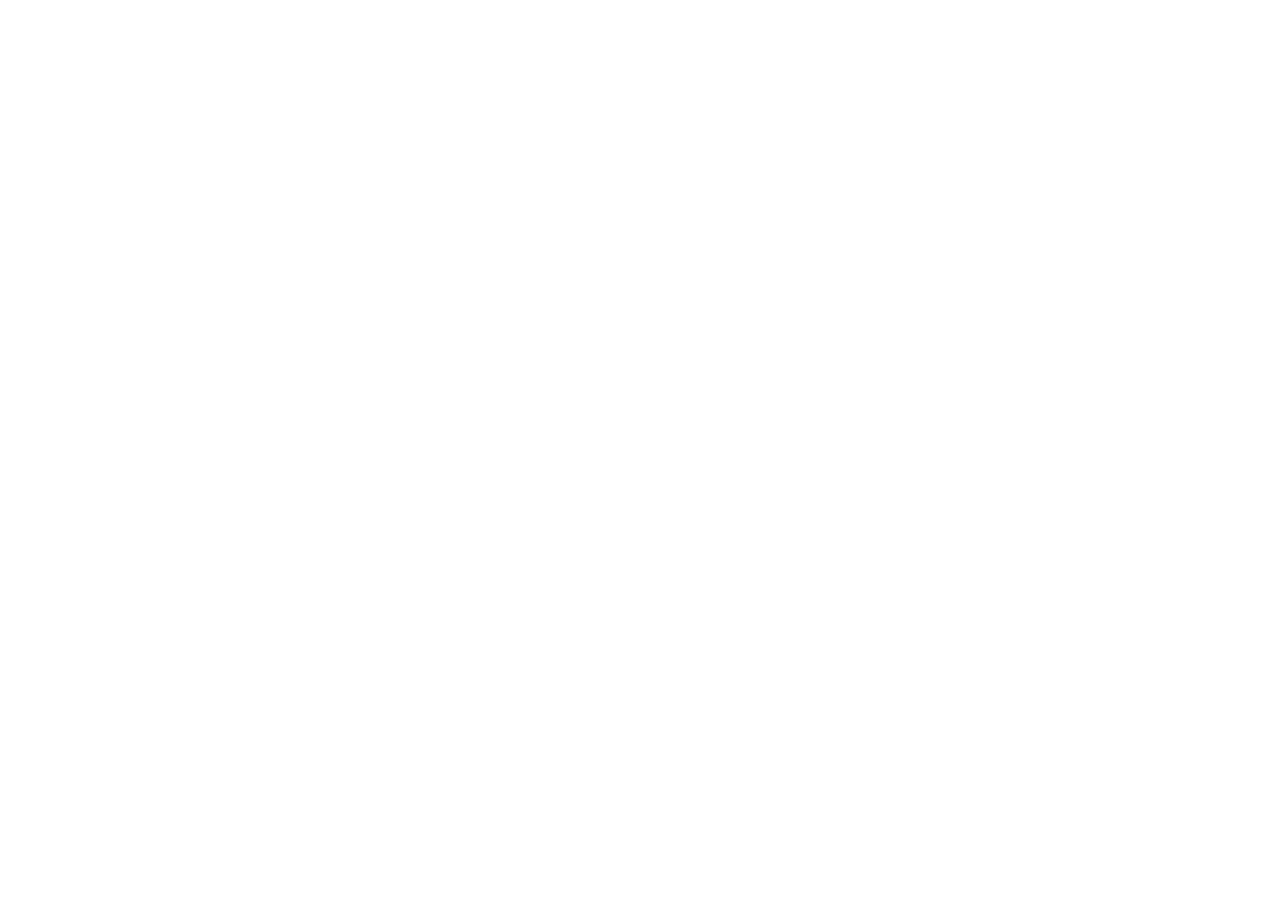
==== index.html @ 2abbbd59 "init commit" ====
<!DOCTYPE html>
<html>
<head>
    <meta charset="utf-8">
    <title>Employee Directory</title>
    <meta name="viewport" content="width=device-width, initial-scale=1.0">
    <link href="bootstrap/css/bootstrap.min.css" rel="stylesheet" media="screen">
    <link href="bootstrap/css/bootstrap-responsive.css" rel="stylesheet">
    <link href="css/styles.css" rel="stylesheet">

    <!-- HTML5 shim, for IE6-8 support of HTML5 elements -->
    <!--[if lt IE 9]>
    <script src="http://html5shim.googlecode.com/svn/trunk/html5.js"></script>
    <![endif]-->

    <script src="http://use.edgefonts.net/source-sans-pro.js"></script>

</head>

<body>

<div class="container">
    <div class="row-fluid">
        <div id="content" class="span12>"></div>
    </div>
</div>

<script src="lib/jquery-1.9.1.min.js"></script>
<script src="lib/underscore-min.js"></script>
<script src="lib/backbone-min.js"></script>
<script src="bootstrap/js/bootstrap.js"></script>

<script src="js/app.js"></script>
<script src="js/views/home.js"></script>


<script src="js/models/model-in-memory.js"></script>


</body>
</html>
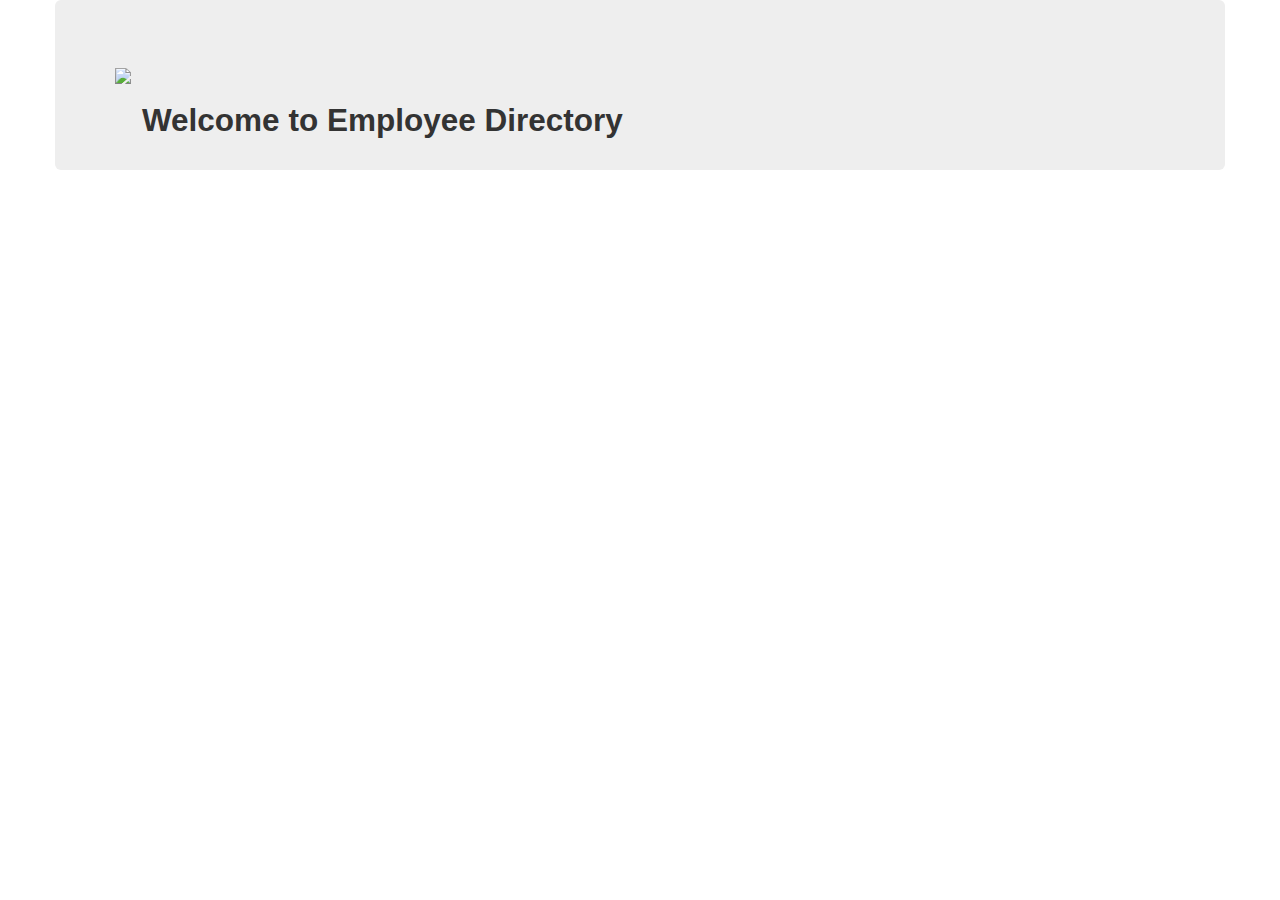
==== commit d83a653a: "trim content in homeview" ====
--- a/index.html
+++ b/index.html
@@ -33,7 +33,6 @@
 <script src="js/app.js"></script>
 <script src="js/views/home.js"></script>
 
-
 <script src="js/models/model-in-memory.js"></script>
 
 
